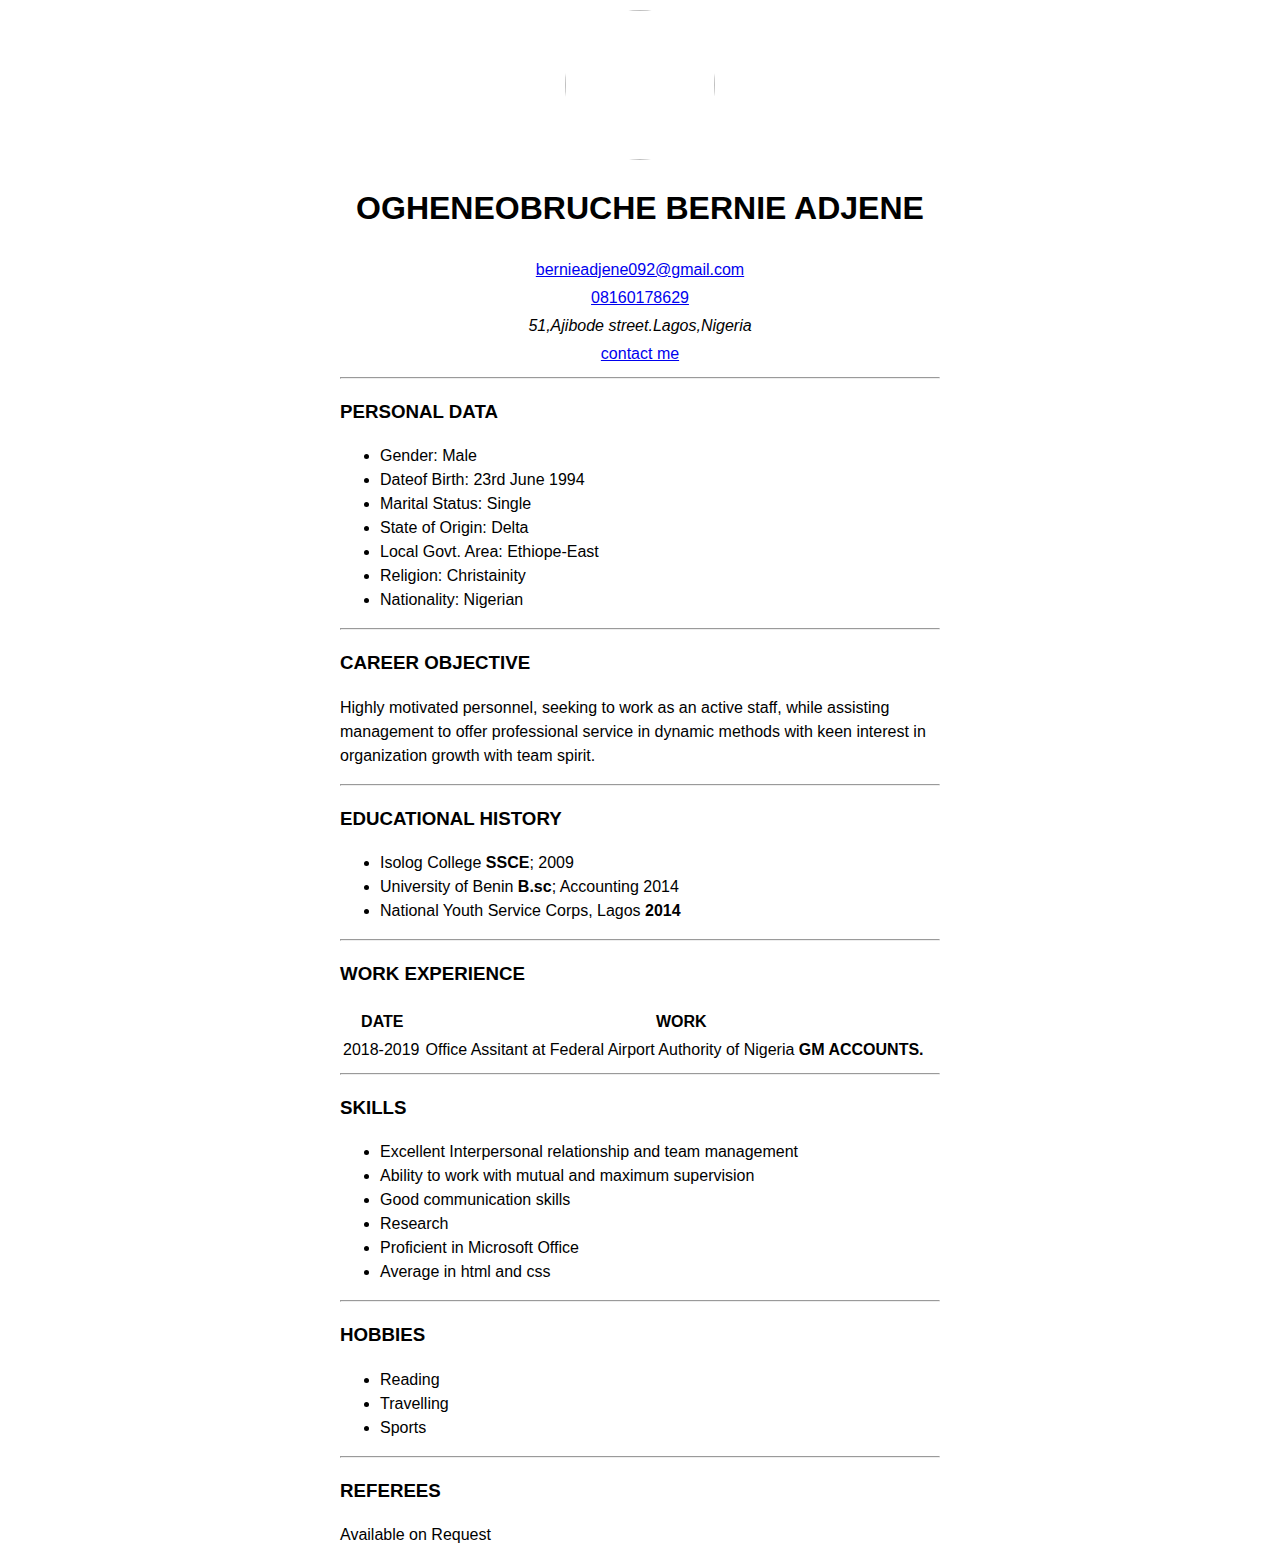
==== index.html @ 2c538bef "filename change for hosting" ====
<!DOCTYPE html>
<html>
  <head>
    <title>OGHENEOBRUCHE BERNIE ADJENE CV</title>
    <link rel="stylesheet" href="style.css" />
  </head>
  <body>
    <div class="wrapper">
      <div>
        <table>
          <tr>
            <td class="text-center"><h1>OGHENEOBRUCHE BERNIE ADJENE</h1></td>
          </tr>
          <div class="photo">
            <img
              src="https://res.cloudinary.com/bernie45/image/upload/v1566591268/WhatsApp_Image_2019-08-23_at_21.11.38_hkov46.jpg"
            />
          </div>
          <tr>
            <td class="text-center">
              <a href="nailto:bernieadjene092@gmail.com"
                >bernieadjene092@gmail.com</a
              >
            </td>
          </tr>
          <tr>
            <td class="text-center">
              <a href="tel:08160178629">08160178629</a>
            </td>
          </tr>
          <tr>
            <td class="text-center">
              <address>51,Ajibode street.Lagos,Nigeria</address>
            </td>
          </tr>
          <tr>
            <td class="text-center">
              <a href="/contact.html">contact me</a>
            </td>
          </tr>
        </table>
      </div>
      <hr />
      <div>
        <h3>PERSONAL DATA</h3>
        <ul>
          <li>Gender: Male</li>
          <li>Dateof Birth: 23rd June 1994</li>
          <li>Marital Status: Single</li>
          <li>State of Origin: Delta</li>
          <li>Local Govt. Area: Ethiope-East</li>
          <li>Religion: Christainity</li>
          <li>Nationality: Nigerian</li>
        </ul>
      </div>
      <hr />
      <div>
        <h3>CAREER OBJECTIVE</h3>
        <p>
          Highly motivated personnel, seeking to work as an active staff, while
          assisting management to offer professional service in dynamic methods
          with keen interest in organization growth with team spirit.
        </p>
      </div>
      <hr />
      <div>
        <h3>EDUCATIONAL HISTORY</h3>
        <ul>
          <li>Isolog College <strong>SSCE</strong>; 2009</li>
          <li>University of Benin <strong>B.sc</strong>; Accounting 2014</li>
          <li>National Youth Service Corps, Lagos <strong>2014</strong></li>
        </ul>
      </div>
      <hr />
      <div>
        <h3>WORK EXPERIENCE</h3>
        <table>
          <thead>
            <tr>
              <th>DATE</th>
              <th>WORK</th>
            </tr>
          </thead>
          <tbody>
            <tr>
              <td>2018-2019</td>
              <td>
                Office Assitant at Federal Airport Authority of Nigeria
                <strong>GM ACCOUNTS.</strong>
              </td>
            </tr>
          </tbody>
        </table>
      </div>
      <hr />
      <div>
        <h3>SKILLS</h3>
        <ul>
          <li>Excellent Interpersonal relationship and team management</li>
          <li>Ability to work with mutual and maximum supervision</li>
          <li>Good communication skills</li>
          <li>Research</li>
          <li>Proficient in Microsoft Office</li>
          <li>Average in html and css</li>
        </ul>
      </div>
      <hr />
      <div>
        <h3>HOBBIES</h3>
        <ul>
          <li>Reading</li>
          <li>Travelling</li>
          <li>Sports</li>
        </ul>
      </div>
      <hr />
      <div>
        <h3>REFEREES</h3>
        <p>Available on Request</p>
      </div>
    </div>
  </body>
</html>
---- style.css ----
* {
  box-sizing: border-box;
}

body {
  padding: 0;
  margin: 0;
  line-height: 1.5;
  font-family: Calibri, "Gill Sans", "Gill Sans MT", "Trebuchet MS", sans-serif;
}

.wrapper {
  max-width: 600px;
  margin: 0 auto;
  padding-top: 10px;
}

.photo {
  display: flex;
  justify-content: center;
}
.photo img {
  width: 150px;
  height: 150px;
  border-radius: 100%;
}

.text-center {
  text-align: center;
}

table {
  width: 100%;
}

.contact-heading {
  display: flex;
  justify-content: space-between;
  align-items: center;
}

.form-group {
  margin-bottom: 22px;
}
.form-group label {
  display: block;
  margin-bottom: 5px;
}

.form-group input,
.form-group textarea {
  width: 100%;
  padding: 15px 15px;
  border-radius: 4px;
  font-size: 14px;
  border: 1px solid #ddd;
  color: #000;
}

.button {
  background-color: green;
  color: #fff;
  outline: none;
  box-shadow: 0 4px 4px rgba(0, 0, 0, 0.18);
  cursor: pointer;
  border: none;
  padding: 10px 20px;
  font-size: 16px;
  display: block;
  width: 100%;
}

.button:active {
  box-shadow: 0 2px 4px rgba(0, 0, 0, 0.18);
}

span[class$="error"] {
  font-size: 12px;
  color: red;
  margin-top: 3px;
}

form {
  margin-bottom: 40px;
}
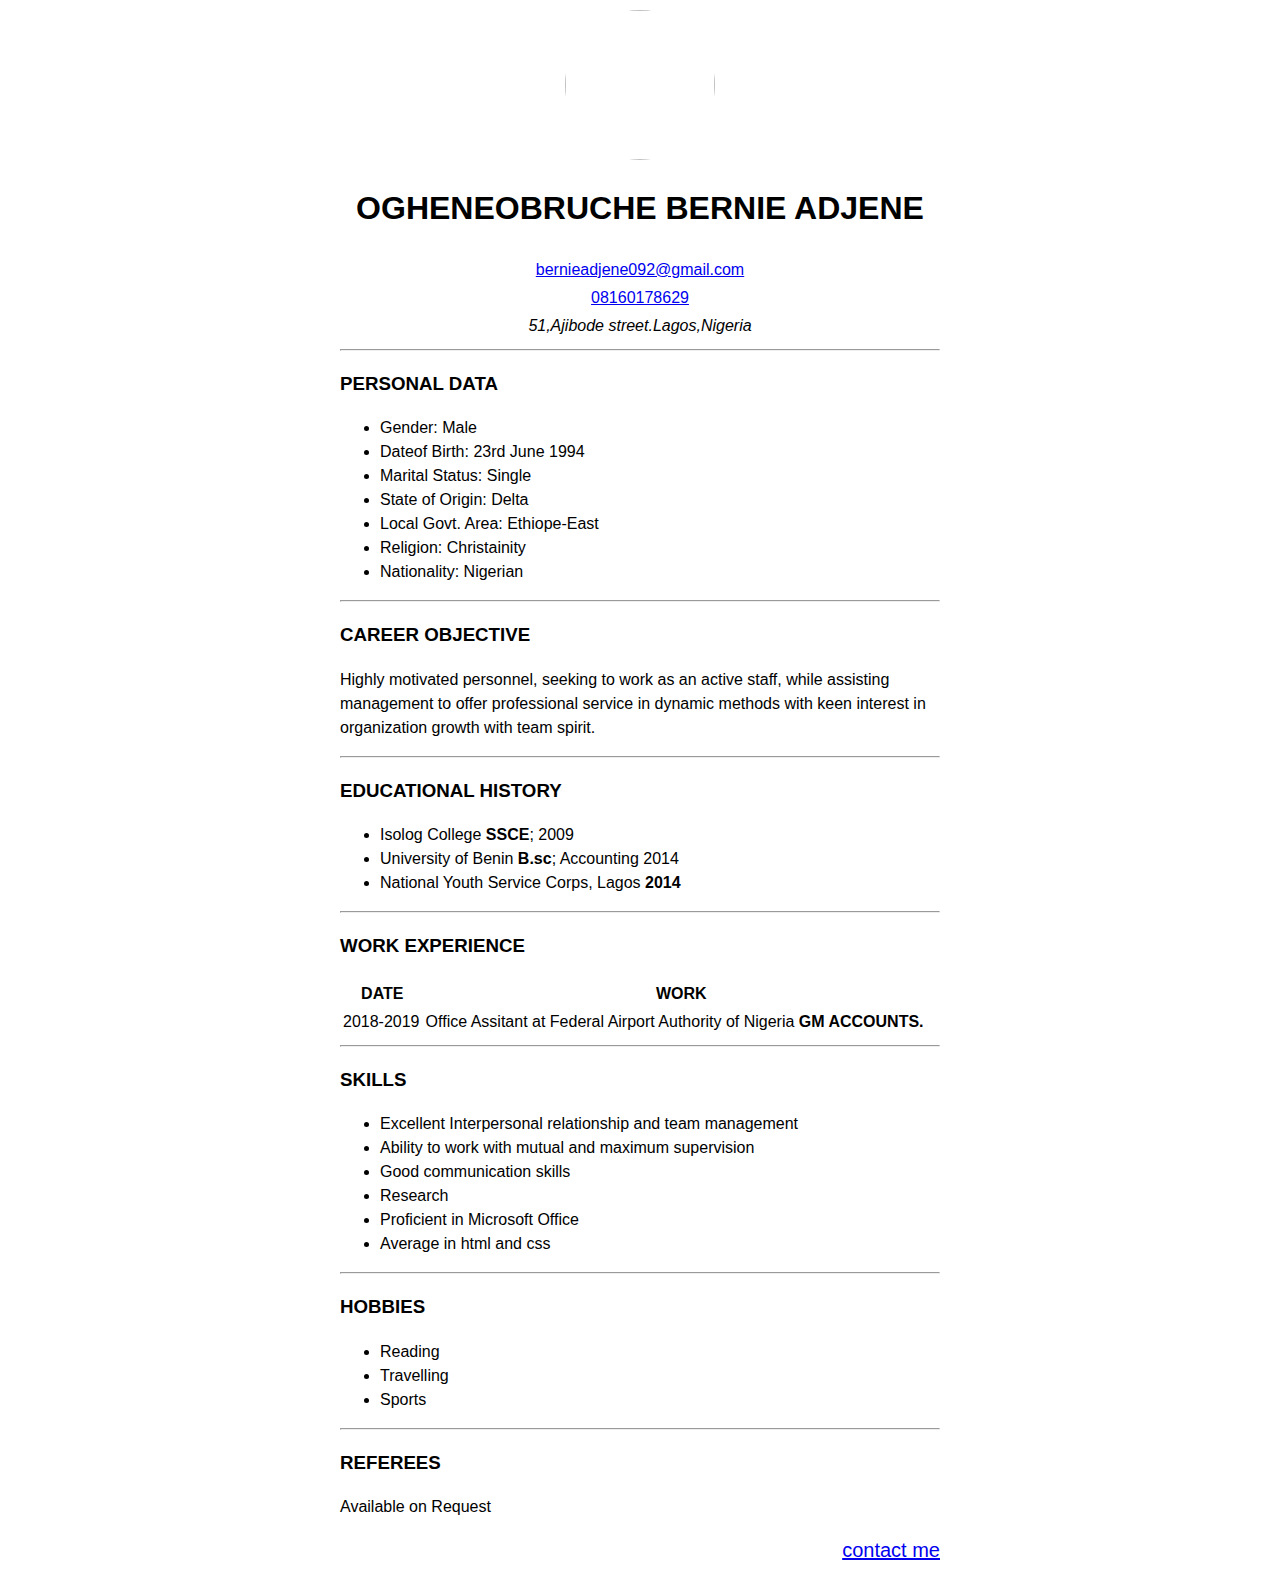
==== commit 5296507a: "contact me link position change" ====
--- a/index.html
+++ b/index.html
@@ -31,11 +31,6 @@
           <tr>
             <td class="text-center">
               <address>51,Ajibode street.Lagos,Nigeria</address>
-            </td>
-          </tr>
-          <tr>
-            <td class="text-center">
-              <a href="/contact.html">contact me</a>
             </td>
           </tr>
         </table>
@@ -118,6 +113,7 @@
         <h3>REFEREES</h3>
         <p>Available on Request</p>
       </div>
+      <a href="contact.html" class="contact-link">contact me</a>
     </div>
   </body>
 </html>
--- a/style.css
+++ b/style.css
@@ -13,6 +13,13 @@
   max-width: 600px;
   margin: 0 auto;
   padding-top: 10px;
+}
+
+.contact-link {
+  font-size: 20px;
+  padding-bottom: 20px;
+  display: block;
+  float: right;
 }
 
 .photo {
